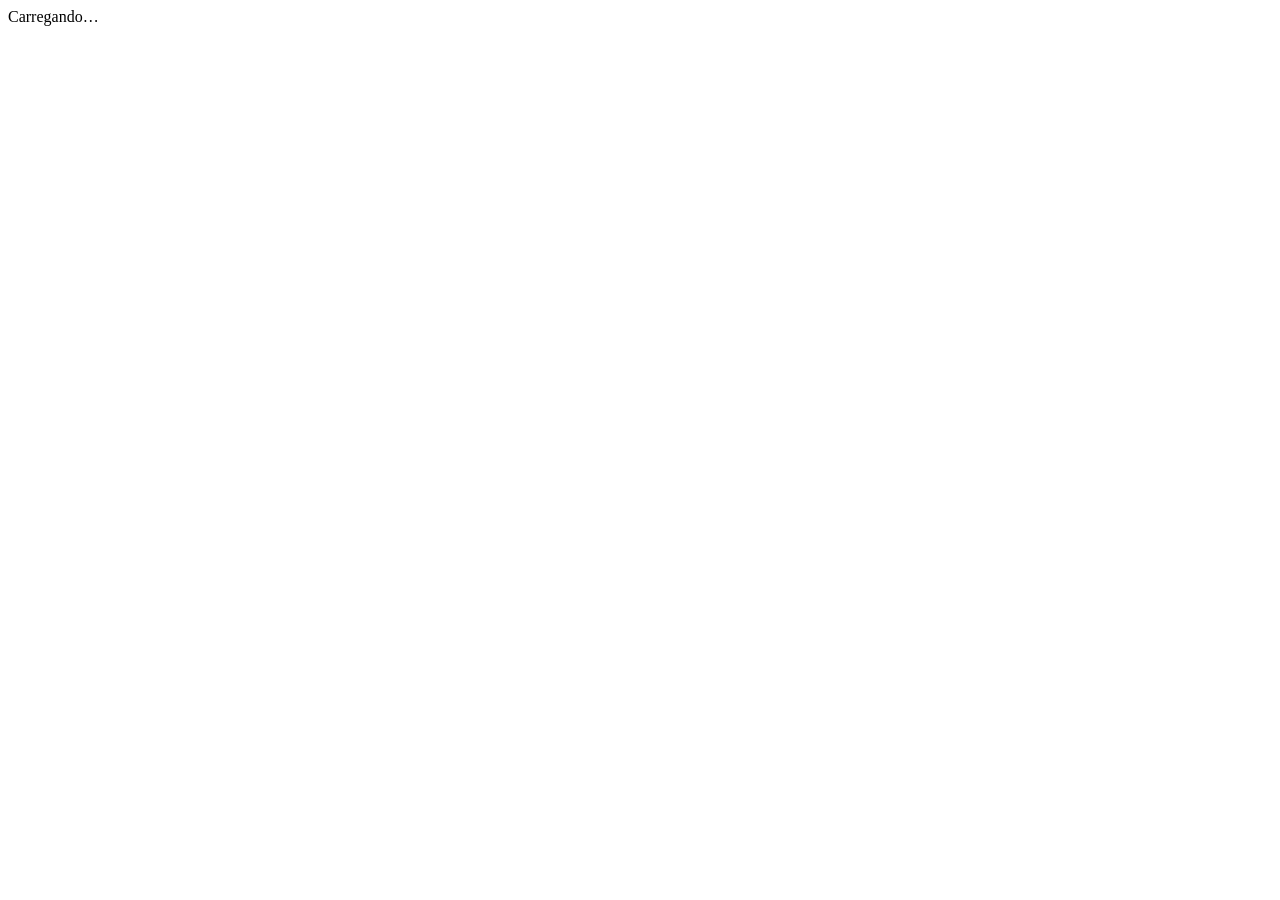
==== index.html @ 8e17bd64 "Add files via upload" ====
<!doctype html>
<html lang="pt-BR">
<head>
<meta charset="utf-8">
<meta name="viewport" content="width=device-width, initial-scale=1">
<title>Bigode NFL (teste local)</title>
<link rel="stylesheet" href="../site/style.css">
</head>
<body>
<div id="app"><div class="boot-loading">Carregando…</div></div>
<script src="mock-supabase.js"></script>
<script src="../site/config.js"></script>
<script src="../site/app.js"></script>
</body>
</html>
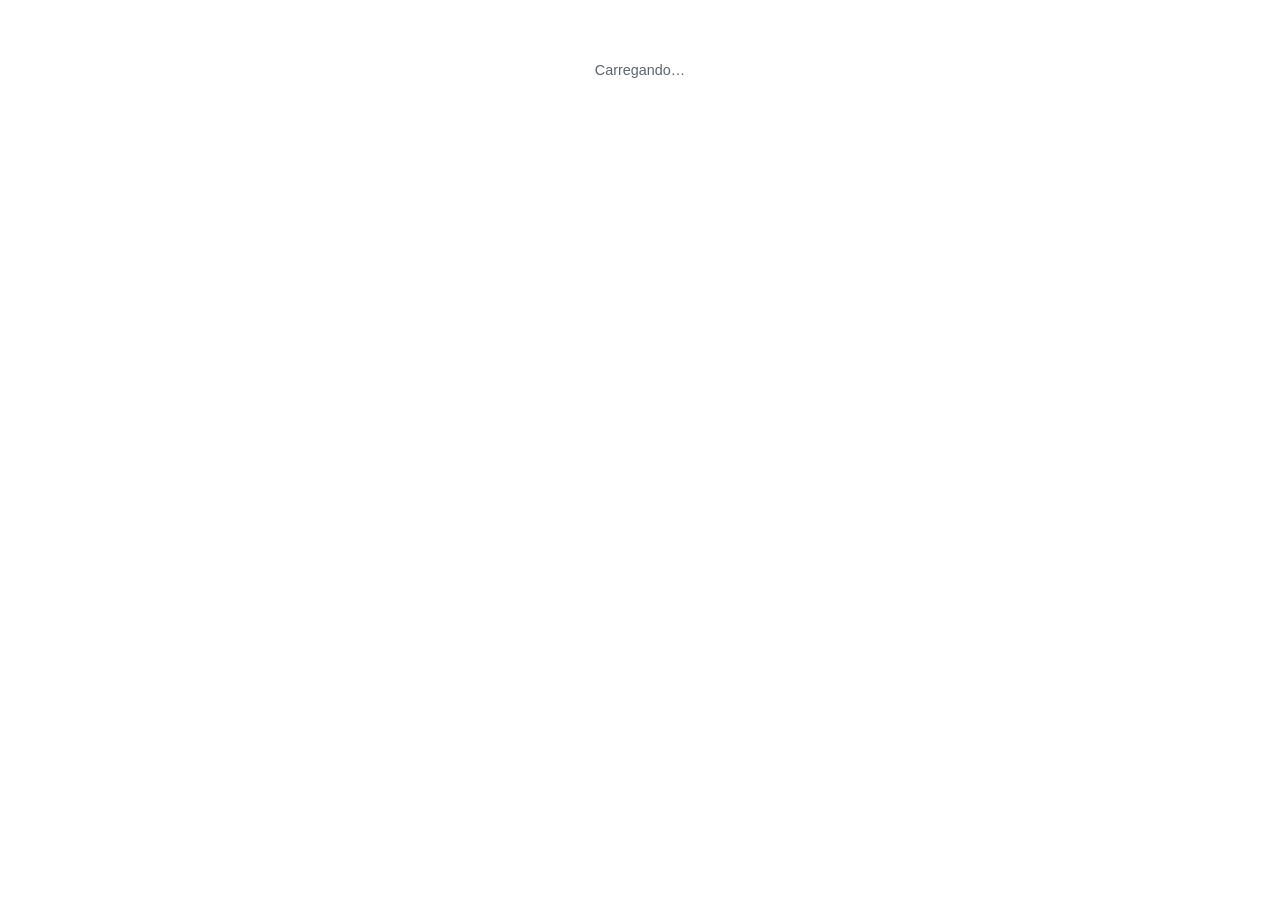
==== commit 4f5d68fc: "Add files via upload" ====
--- a/index.html
+++ b/index.html
@@ -3,13 +3,16 @@
 <head>
 <meta charset="utf-8">
 <meta name="viewport" content="width=device-width, initial-scale=1">
-<title>Bigode NFL (teste local)</title>
-<link rel="stylesheet" href="../site/style.css">
+<title>Bigode NFL</title>
+<link rel="stylesheet" href="style.css">
 </head>
 <body>
-<div id="app"><div class="boot-loading">Carregando…</div></div>
-<script src="mock-supabase.js"></script>
-<script src="../site/config.js"></script>
-<script src="../site/app.js"></script>
+<div id="app">
+  <div class="boot-loading">Carregando…</div>
+</div>
+
+<script src="https://cdn.jsdelivr.net/npm/@supabase/supabase-js@2"></script>
+<script src="config.js"></script>
+<script src="app.js"></script>
 </body>
 </html>
--- a/style.css
+++ b/style.css
@@ -0,0 +1,226 @@
+:root{
+  --bg:#ffffff;
+  --surface:#ffffff;
+  --surface-2:#f5f6f8;
+  --surface-3:#eef0f3;
+  --border:#e0e3e8;
+  --text:#1c2126;
+  --text-muted:#5b6570;
+  --text-faint:#8993a0;
+  --accent:#2657d9;
+  --accent-strong:#1c46b8;
+  --accent-tint:#e8eefc;
+  --win:#1a8a4c;
+  --win-tint:#e5f6ea;
+  --loss:#c8342a;
+  --loss-tint:#fbe8e6;
+  --cashout:#a8710a;
+  --cashout-tint:#faedd6;
+  --shadow:0 1px 2px rgba(20,24,29,.05), 0 6px 20px -14px rgba(20,24,29,.25);
+  --radius-sm:8px;
+  --radius-md:12px;
+  --radius-lg:16px;
+  --font-body: -apple-system, BlinkMacSystemFont, "Segoe UI", Roboto, Helvetica, Arial, sans-serif;
+}
+@media (prefers-color-scheme: dark){
+  :root:not([data-theme="light"]){
+    --bg:#14171b;
+    --surface:#1b1f24;
+    --surface-2:#20252b;
+    --surface-3:#272d34;
+    --border:#33393f;
+    --text:#eef0f2;
+    --text-muted:#a1a9b2;
+    --text-faint:#727a83;
+    --accent:#6d94f5;
+    --accent-strong:#8caaf7;
+    --accent-tint:#1e2a44;
+    --win:#4cc785;
+    --win-tint:#173226;
+    --loss:#ec6a60;
+    --loss-tint:#3a1f1c;
+    --cashout:#e0a53d;
+    --cashout-tint:#3a2c12;
+    --shadow:0 1px 2px rgba(0,0,0,.4), 0 10px 28px -16px rgba(0,0,0,.6);
+  }
+}
+:root[data-theme="dark"]{
+  --bg:#14171b;
+  --surface:#1b1f24;
+  --surface-2:#20252b;
+  --surface-3:#272d34;
+  --border:#33393f;
+  --text:#eef0f2;
+  --text-muted:#a1a9b2;
+  --text-faint:#727a83;
+  --accent:#6d94f5;
+  --accent-strong:#8caaf7;
+  --accent-tint:#1e2a44;
+  --win:#4cc785;
+  --win-tint:#173226;
+  --loss:#ec6a60;
+  --loss-tint:#3a1f1c;
+  --cashout:#e0a53d;
+  --cashout-tint:#3a2c12;
+  --shadow:0 1px 2px rgba(0,0,0,.4), 0 10px 28px -16px rgba(0,0,0,.6);
+}
+
+*,*::before,*::after{ box-sizing:border-box; }
+html{ -webkit-text-size-adjust:100%; }
+body{
+  margin:0;
+  background:var(--bg);
+  color:var(--text);
+  font-family:var(--font-body);
+  font-size:15px;
+  line-height:1.5;
+  -webkit-font-smoothing:antialiased;
+}
+#app{ display:block; }
+h1,h2,h3,p,ul,ol{ margin:0; }
+button{ font-family:inherit; }
+input,select,textarea{ font-family:inherit; font-size:14px; }
+img{ max-width:100%; display:block; }
+::selection{ background:var(--accent-tint); }
+:focus-visible{ outline:2px solid var(--accent); outline-offset:2px; border-radius:4px; }
+
+.boot-loading{ padding:60px 20px; text-align:center; color:var(--text-muted); font-size:.9rem; }
+
+.app-shell{ max-width:1080px; margin:0 auto; padding:28px 20px 80px; display:flex; flex-direction:column; gap:20px; }
+
+.app-header{ display:flex; flex-wrap:wrap; justify-content:space-between; align-items:flex-start; gap:16px; }
+.app-title{ font-size:1.7rem; font-weight:800; letter-spacing:-.01em; margin:0 0 4px; color:var(--text); }
+.app-subtitle{ color:var(--text-muted); font-size:.93rem; max-width:52ch; }
+.header-pills{ display:flex; gap:8px; flex-wrap:wrap; align-items:center; }
+.pill{ display:inline-flex; align-items:center; gap:6px; padding:6px 12px; border-radius:999px; font-size:.8rem; font-weight:600; border:1px solid var(--border); background:var(--surface-2); color:var(--text-muted); white-space:nowrap; }
+.pill-accent{ background:var(--accent-tint); border-color:transparent; color:var(--accent-strong); }
+.pill-readonly{ background:var(--surface-3); color:var(--text); }
+.pill-dot{ width:7px; height:7px; border-radius:50%; background:currentColor; }
+
+.tabs{ display:flex; gap:4px; background:var(--surface-2); padding:4px; border-radius:999px; width:fit-content; border:1px solid var(--border); flex-wrap:wrap; }
+.tab-btn{ appearance:none; border:none; background:transparent; color:var(--text-muted); padding:9px 16px; border-radius:999px; font-weight:600; font-size:.88rem; cursor:pointer; display:flex; align-items:center; gap:7px; transition:background .15s ease, color .15s ease; }
+.tab-btn:hover{ color:var(--text); }
+.tab-btn.active{ background:var(--surface); color:var(--text); box-shadow:var(--shadow); }
+.tab-count{ font-size:.72rem; font-weight:700; background:var(--surface-3); color:var(--text-muted); border-radius:999px; padding:1px 7px; min-width:1.4em; text-align:center; }
+.tab-btn.active .tab-count{ background:var(--accent-tint); color:var(--accent-strong); }
+
+.panel{ display:flex; flex-direction:column; gap:20px; }
+.section-title{ font-size:1rem; font-weight:700; margin:0; }
+.section-sub{ color:var(--text-muted); font-size:.85rem; margin-top:2px; }
+
+.card{ background:var(--surface); border:1px solid var(--border); border-radius:var(--radius-lg); padding:18px 20px; }
+
+.btn{ appearance:none; border:1px solid var(--border); background:var(--surface); color:var(--text); border-radius:var(--radius-sm); padding:9px 14px; font-weight:600; font-size:.86rem; cursor:pointer; display:inline-flex; align-items:center; gap:6px; transition:filter .12s ease, background .12s ease; }
+.btn:hover{ filter:brightness(0.97); }
+.btn:disabled{ opacity:.55; cursor:not-allowed; }
+.btn-primary{ background:var(--accent); border-color:var(--accent); color:#fff; }
+.btn-primary:hover{ filter:brightness(1.06); }
+.btn-win{ background:var(--win-tint); border-color:transparent; color:var(--win); }
+.btn-loss{ background:var(--loss-tint); border-color:transparent; color:var(--loss); }
+.btn-cashout{ background:var(--cashout-tint); border-color:transparent; color:var(--cashout); }
+.btn-ghost{ background:transparent; border-color:transparent; color:var(--text-muted); padding:8px 10px; }
+.btn-ghost:hover{ color:var(--text); background:var(--surface-3); }
+.btn-danger{ background:var(--loss); border-color:var(--loss); color:#fff; }
+.btn-sm{ padding:6px 10px; font-size:.78rem; }
+.btn-check{ background:var(--surface); border-color:var(--border); color:var(--text); }
+.btn-check.checked{ background:var(--win-tint); border-color:transparent; color:var(--win); }
+
+.empty-state{ text-align:center; padding:34px 16px; color:var(--text-muted); border:1px dashed var(--border); border-radius:var(--radius-lg); font-size:.9rem; }
+
+.bet-list{ display:flex; flex-direction:column; gap:10px; }
+.bet-card{ background:var(--surface); border:1px solid var(--border); border-left:4px solid var(--stripe,var(--accent)); border-radius:var(--radius-md); padding:14px 16px; display:flex; flex-direction:column; gap:8px; }
+.bet-top-row{ display:flex; align-items:center; gap:8px; flex-wrap:wrap; }
+.chip{ display:inline-flex; align-items:center; gap:4px; font-size:.72rem; font-weight:700; padding:3px 9px; border-radius:999px; text-transform:uppercase; letter-spacing:.02em; }
+.chip-status-pendente{ background:var(--accent-tint); color:var(--accent-strong); }
+.chip-status-green{ background:var(--win-tint); color:var(--win); }
+.chip-status-red{ background:var(--loss-tint); color:var(--loss); }
+.chip-status-cashout{ background:var(--cashout-tint); color:var(--cashout); }
+.chip-mine{ background:var(--win-tint); color:var(--win); }
+.bet-event{ font-weight:700; font-size:.98rem; word-break:break-word; }
+.bet-meta{ color:var(--text-faint); font-size:.78rem; }
+.bet-summary{ display:flex; gap:24px; flex-wrap:wrap; }
+.bet-num{ display:flex; flex-direction:column; }
+.bet-num span{ font-size:.68rem; text-transform:uppercase; letter-spacing:.03em; color:var(--text-faint); font-weight:700; }
+.bet-num b{ font-variant-numeric:tabular-nums; font-size:1rem; }
+.selecoes-list{ list-style:none; margin:0; padding:0; display:flex; flex-direction:column; gap:6px; }
+.selecao-item{ background:var(--surface-2); border-radius:var(--radius-sm); padding:8px 10px; }
+.selecao-desc{ font-weight:600; font-size:.86rem; }
+.selecao-meta{ color:var(--text-faint); font-size:.76rem; margin-top:2px; }
+.bet-actions{ display:flex; align-items:center; gap:8px; flex-wrap:wrap; }
+
+.inline-form{ display:flex; align-items:flex-end; gap:8px; flex-wrap:wrap; background:var(--surface-2); border:1px solid var(--border); border-radius:var(--radius-sm); padding:10px; }
+.inline-form .field{ display:flex; flex-direction:column; gap:4px; min-width:0; }
+.inline-form label{ font-size:.72rem; font-weight:700; color:var(--text-muted); text-transform:uppercase; letter-spacing:.03em; }
+.inline-form input{ background:var(--surface); border:1px solid var(--border); border-radius:var(--radius-sm); padding:8px 10px; color:var(--text); width:130px; }
+
+.schedule-group{ display:flex; flex-direction:column; gap:8px; }
+.schedule-group-label{ font-size:.78rem; font-weight:700; text-transform:uppercase; letter-spacing:.03em; color:var(--text-muted); padding-left:2px; }
+.schedule-row{ display:flex; align-items:center; gap:14px; background:var(--surface); border:1px solid var(--border); border-radius:var(--radius-md); padding:11px 14px; flex-wrap:wrap; }
+.schedule-time{ font-weight:800; font-variant-numeric:tabular-nums; font-size:.92rem; background:var(--surface-2); border-radius:var(--radius-sm); padding:5px 9px; min-width:56px; text-align:center; }
+.schedule-body{ flex:1 1 220px; min-width:0; }
+.schedule-event{ font-weight:700; font-size:.92rem; }
+.schedule-sub{ color:var(--text-muted); font-size:.82rem; margin-top:2px; }
+.schedule-casa{ margin-left:auto; }
+
+.filter-bar{ display:flex; align-items:flex-end; gap:10px; flex-wrap:wrap; background:var(--surface-2); border:1px solid var(--border); border-radius:var(--radius-md); padding:12px 14px; }
+.filter-bar .field{ display:flex; flex-direction:column; gap:4px; min-width:0; }
+.filter-bar label{ font-size:.7rem; font-weight:700; color:var(--text-muted); text-transform:uppercase; letter-spacing:.03em; }
+.filter-bar input, .filter-bar select{ background:var(--surface); border:1px solid var(--border); border-radius:var(--radius-sm); padding:8px 10px; color:var(--text); min-width:150px; }
+.filter-bar input[data-filter="jogador"]{ min-width:180px; }
+
+.stat-grid{ display:grid; grid-template-columns:repeat(auto-fit,minmax(170px,1fr)); gap:12px; }
+.stat-tile{ background:var(--surface); border:1px solid var(--border); border-radius:var(--radius-lg); padding:16px 18px; display:flex; flex-direction:column; gap:6px; }
+.stat-label{ font-size:.76rem; font-weight:700; text-transform:uppercase; letter-spacing:.03em; color:var(--text-muted); }
+.stat-value{ font-size:1.5rem; font-weight:800; font-variant-numeric:tabular-nums; }
+.stat-sub{ font-size:.78rem; color:var(--text-faint); }
+.value-pos{ color:var(--win); }
+.value-neg{ color:var(--loss); }
+
+.table-wrap{ overflow-x:auto; border:1px solid var(--border); border-radius:var(--radius-lg); }
+table{ border-collapse:collapse; width:100%; min-width:560px; }
+thead th{ text-align:left; font-size:.72rem; text-transform:uppercase; letter-spacing:.03em; color:var(--text-muted); font-weight:700; padding:10px 14px; background:var(--surface-2); border-bottom:1px solid var(--border); white-space:nowrap; }
+tbody td{ padding:10px 14px; border-bottom:1px solid var(--border); font-size:.86rem; vertical-align:middle; }
+tbody tr:last-child td{ border-bottom:none; }
+td.num, th.num{ text-align:right; font-variant-numeric:tabular-nums; }
+.result-chip{ display:inline-flex; padding:2px 9px; border-radius:999px; font-size:.72rem; font-weight:700; text-transform:uppercase; }
+.result-green{ background:var(--win-tint); color:var(--win); }
+.result-red{ background:var(--loss-tint); color:var(--loss); }
+.result-cashout{ background:var(--cashout-tint); color:var(--cashout); }
+
+.toast{ position:fixed; left:50%; bottom:22px; transform:translateX(-50%); background:var(--text); color:var(--bg); padding:11px 18px; border-radius:999px; font-size:.85rem; font-weight:600; box-shadow:var(--shadow); z-index:60; max-width:min(90vw,420px); text-align:center; }
+
+.helper-text{ font-size:.78rem; color:var(--text-faint); }
+
+/* -------- auth screen -------- */
+.auth-shell{ max-width:380px; margin:60px auto; padding:0 20px; display:flex; flex-direction:column; gap:18px; }
+.auth-card{ background:var(--surface); border:1px solid var(--border); border-radius:var(--radius-lg); padding:24px 22px; display:flex; flex-direction:column; gap:14px; }
+.auth-title{ font-size:1.3rem; font-weight:800; }
+.auth-field{ display:flex; flex-direction:column; gap:5px; }
+.auth-field label{ font-size:.78rem; font-weight:700; color:var(--text-muted); }
+.auth-field input{ background:var(--surface-2); border:1px solid var(--border); border-radius:var(--radius-sm); padding:10px 12px; color:var(--text); width:100%; }
+.auth-error{ background:var(--loss-tint); color:var(--loss); border-radius:var(--radius-sm); padding:9px 12px; font-size:.83rem; }
+.auth-toggle{ text-align:center; font-size:.85rem; color:var(--text-muted); }
+.auth-toggle button{ background:none; border:none; color:var(--accent); font-weight:700; cursor:pointer; padding:0; }
+
+/* -------- add-bilhete form -------- */
+.form-grid{ display:grid; grid-template-columns:repeat(auto-fit,minmax(140px,1fr)); gap:10px; }
+.form-field{ display:flex; flex-direction:column; gap:5px; }
+.form-field label{ font-size:.72rem; font-weight:700; color:var(--text-muted); text-transform:uppercase; letter-spacing:.03em; }
+.form-field input, .form-field textarea{ background:var(--surface-2); border:1px solid var(--border); border-radius:var(--radius-sm); padding:9px 11px; color:var(--text); width:100%; }
+.form-field textarea{ resize:vertical; min-height:44px; font-family:inherit; }
+.selecao-row{ display:grid; grid-template-columns:2fr 1.4fr 1fr .8fr auto; gap:8px; align-items:end; }
+.selecao-row .form-field{ min-width:0; }
+.new-bilhete-form{ display:flex; flex-direction:column; gap:14px; }
+.new-bilhete-form .selecoes-edit{ display:flex; flex-direction:column; gap:8px; }
+
+.postado-por{ color:var(--text-faint); font-size:.78rem; }
+
+@media (max-width:640px){
+  .app-shell{ padding:18px 14px 70px; }
+  .selecao-row{ grid-template-columns:1fr; }
+}
+
+@media (prefers-reduced-motion:no-preference){
+  .bet-card, .schedule-row, .stat-tile{ animation:rise .28s ease both; }
+}
+@keyframes rise{ from{ opacity:0; transform:translateY(4px);} to{ opacity:1; transform:none; } }
